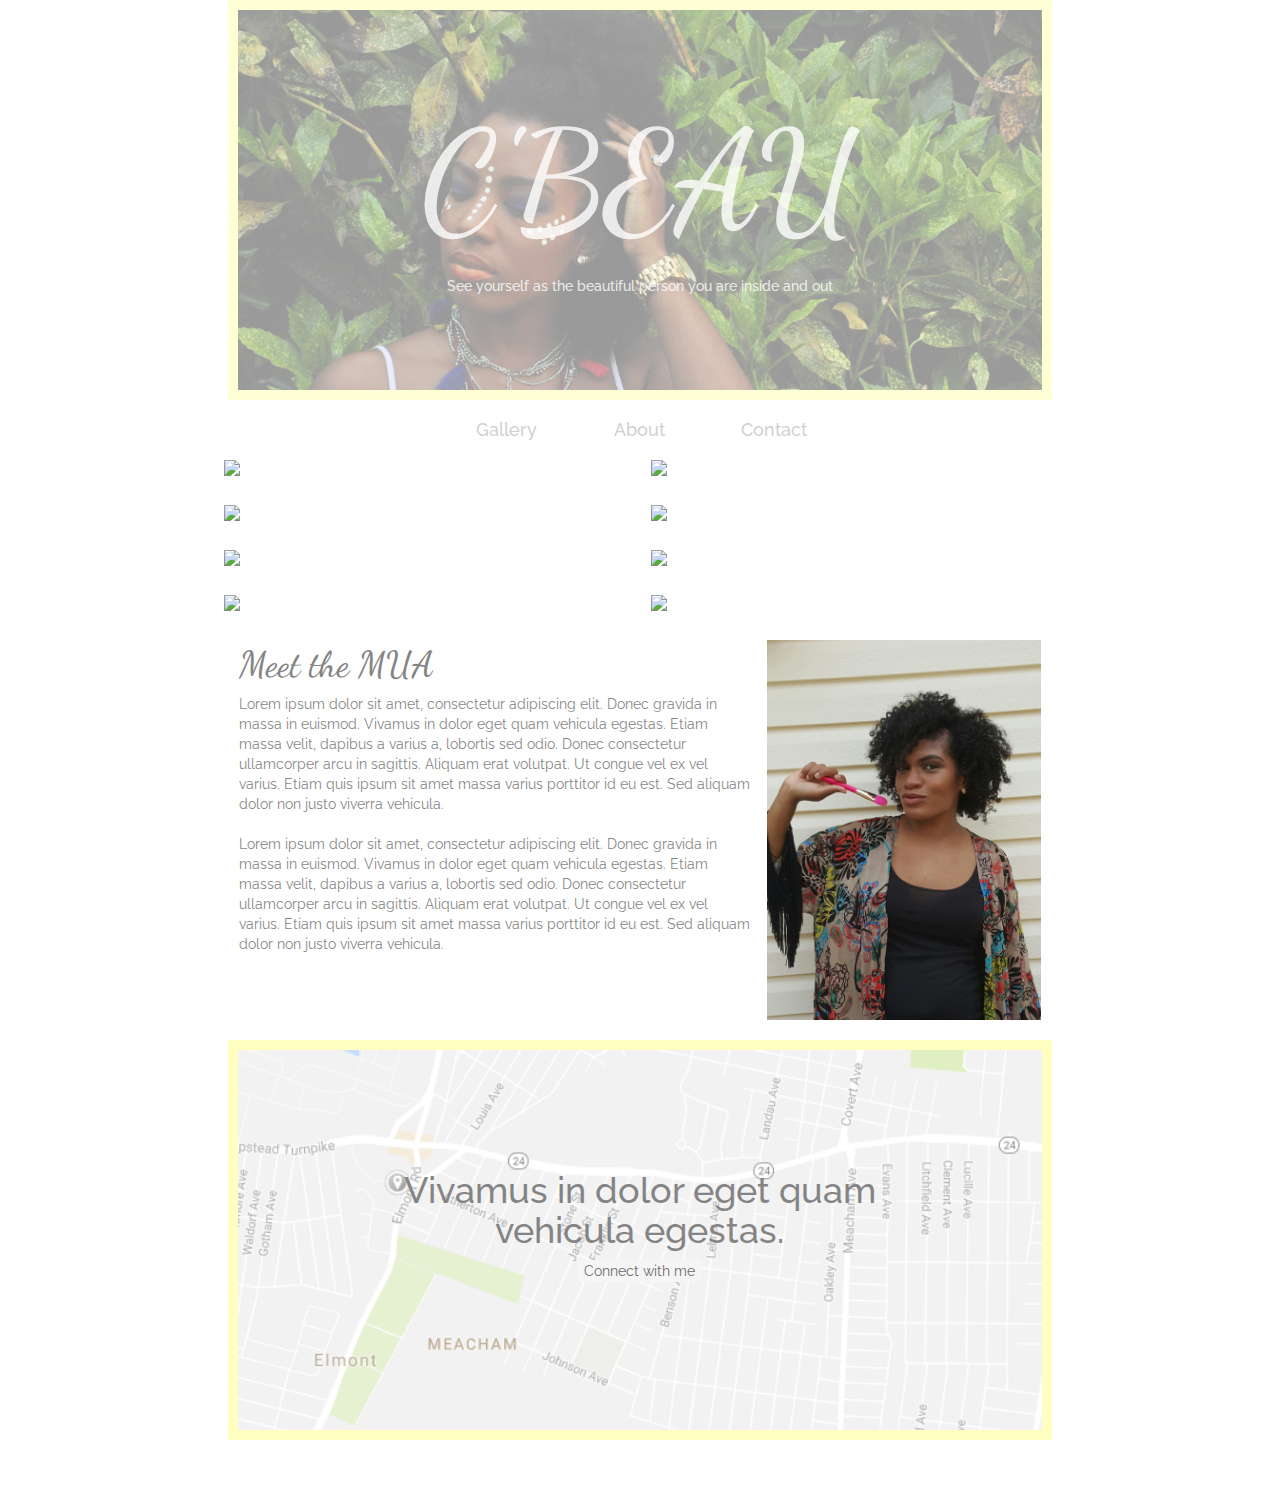
==== index.html @ d359e49a "Update index.html" ====
<!DOCTYPE html>
<html lang="en">
  <head>
    <meta charset="utf-8">
    <meta http-equiv="X-UA-Compatible" content="IE=edge">
    <meta name="viewport" content="width=device-width, initial-scale=1">
    <title>C'Beau</title>


    <!-- Bootstrap -->
    <link href="css/bootstrap.min.css" rel="stylesheet">
    <!-- Custom -->
    <link href="css/custom.css" rel="stylesheet">
<!-- included from initial example -->
    <!-- HTML5 shim and Respond.js for IE8 support of HTML5 elements and media queries -->
    <!-- WARNING: Respond.js doesn't work if you view the page via file:// -->
    <!--[if lt IE 9]>
      <script src="https://oss.maxcdn.com/html5shiv/3.7.2/html5shiv.min.js"></script>
      <script src="https://oss.maxcdn.com/respond/1.4.2/respond.min.js"></script>
    <![endif]-->
    <link href="https://fonts.googleapis.com/css?family=Dancing+Script|Lato|Open+Sans|Raleway|Roboto" rel="stylesheet">

<link href='http://fonts.googleapis.com/css?family=Philosopher' rel='stylesheet' type='text/css'>
  </head>
  <body id = "index">

  <section>
    <div class = "col-md-8 col-md-offset-2 col-xs-12">
      
      <div class = "header_image">
        <div class="header_content">
          <h1 class = "header_text">C'BEAU</h1>
          <h3>See yourself as the beautiful person you are inside and out</h3>
        </div>
      </div>

      <div class ="nav">
        <div class = "col-sm-2 col-sm-offset-3 col-xs-4 nav_link">
          <a href = "#picnav"><h4>Gallery</h4></a>
        </div>
         <div class = "col-sm-2 col-xs-4 nav_link">
          <a href = "#about"><h4>About</h4></a>
        </div>
        <div class = "col-sm-2 col-xs-4 nav_link">
          <a href = "#contact"><h4>Contact</h4></a>
        </div>
      </div>

      <nav id = "picnav" class = "row">
        <ul class = "thumbs">
            <li class = "one_row">
                <img class = "img-responsive" src="http://placehold.it/640x640">
            </li>
            </li>
            <li class = "one_row">
                <img class = "img-responsive" src="http://placehold.it/640x640">
            </li>
            <li class = "one_row">
                <img class = "img-responsive" src="http://placehold.it/640x640">
            </li>
            <li class = "one_row">
                <img class = "img-responsive" src="http://placehold.it/640x640">
            </li>
            <li class = "one_row">
                <img class = "img-responsive" src="http://placehold.it/640x640">
            </li>
            <li class = "one_row">
                <img class = "img-responsive" src="http://placehold.it/640x640">
            </li>
            <li class = "one_row">
                <img class = "img-responsive" src="http://placehold.it/640x640">
            </li>
            <li class = "one_row">
                <img class = "img-responsive" src="http://placehold.it/640x640">
            </li>         
        </ul>
      </nav>
      
      <div id = "about" class ="aboutMe row">
        <div class = "col-sm-8 aboutMe_content">
          <h1 class = "title">Meet the MUA</h1>
          <p>Lorem ipsum dolor sit amet, consectetur adipiscing elit. Donec gravida in massa in euismod. Vivamus in dolor eget quam vehicula egestas. Etiam massa velit, dapibus a varius a, lobortis sed odio. Donec consectetur ullamcorper arcu in sagittis. Aliquam erat volutpat. Ut congue vel ex vel varius. Etiam quis ipsum sit amet massa varius porttitor id eu est. Sed aliquam dolor non justo viverra vehicula.
          <br>
          <br>
          Lorem ipsum dolor sit amet, consectetur adipiscing elit. Donec gravida in massa in euismod. Vivamus in dolor eget quam vehicula egestas. Etiam massa velit, dapibus a varius a, lobortis sed odio. Donec consectetur ullamcorper arcu in sagittis. Aliquam erat volutpat. Ut congue vel ex vel varius. Etiam quis ipsum sit amet massa varius porttitor id eu est. Sed aliquam dolor non justo viverra vehicula.
          </p>
        </div>
        <div class = "col-sm-4 corn_pic">
        </div>
      </div>

      <span>&nbsp</span>
      <span>&nbsp</span>

      <div id = "contact" class = "map col-xs-12">
        <div class = "col-xs-8 col-xs-offset-2 map_content ">
          <h1 class = "contact_header">Vivamus in dolor eget quam vehicula egestas.
          </h1>
          <a href="https://docs.google.com/forms/d/e/1FAIpQLSfSVsfZXkCRWgmv6uAjvbh-sWBnJcJrFKijE2OVEH9epuOwTg/viewform" target="_blank">
            <button class = "contact_button">Connect with me</button>
          </a>
        </div>
      </div>

  </section>



<!-- Included from bootstrap example -->
<!-- jQuery (necessary for Bootstrap's JavaScript plugins) -->
    <script src="https://ajax.googleapis.com/ajax/libs/jquery/1.11.2/jquery.min.js"></script>
<!-- Include all compiled plugins (below), or include individual files as needed -->
    <script src="js/bootstrap.min.js"></script>

  </body>
</html>
---- css/custom.css ----
body{
	margin-bottom:20px;
}
.navbar-default {
  background-color: white;
  border-color: white;
  font-family: 'Open Sans', sans-serif;
}

.header_image{
	background-image: url(DSC_0293.jpg);
	background-size: cover;
	opacity: .4;
	height:400px;
	position:relative;
  border: 10px solid #ffff99;

}

.header_content{
	opacity: 0.8;
    color: #FFFFFF;
	width:75%;
	height:250px;
	position:absolute;
	left:12.5%;
	top:17%;
    padding: 10px 20px 10px 20px;
    text-align: center;
	line-height: 100px; 
}

.header_content h3{
	font-family: 'Raleway', sans-serif;
}

.header_text{
	left: 0;
    position:relative;
    text-align:center;
    width: 100%;
    color:white;
    font-family: 'Dancing Script', cursive;
    font-size:1000%;
}

@media (max-width: 768px){
.header_text{
	font-size:500%;
}
}

@media (max-width: 660px){
.header_text{
	font-size:400%;
}
}
.header_content h3{
	font-size: 100%;
}

.nav_link a{
	color:gray;
	opacity:.6;
}

.nav_link a:hover{
	color:#cccccc;
	text-decoration:none;
}
.nav {
	opacity:.6;
	font-family: 'Raleway', sans-serif;
	padding:10px;
  	text-align: center;
  
}

.one_row{
  width: 47.5%;
    position: relative;
  float: left;
  margin: 0px 1.25%;
  min-height: 20px;
}

@media (max-width: 480px){
.one_row {
  width: 100%;
}
}

#picnav .thumbs li a {
  display: block;
  position: relative;
  text-decoration: none;
  color: #2B2B2B;
  margin: 0px;
  padding: 0px;
}
#picnav .thumbs li {
  margin-bottom: 25px;
}
ol, ul {
  margin-top: 0;
  margin-bottom: 0px;
  padding-left: 0px;
  list-style: none;
}

#picnav .thumbs li a:hover span {
  opacity: 1.0;
  -webkit-transition: opacity 0.3s;
}

#picnav .thumbs li a span {
  color:#351938;
  display: block;
  height: 36px;
  width: 100%;
  -moz-box-sizing: border-box;
  -webkit-box-sizing: border-box;
  box-sizing: border-box;
  padding: 8px 10px;
  background: transparent;
  bottom: 0px;
  position: absolute;
  opacity: 0;
  transition: opacity 0.3s;
  -webkit-transition: opacity 0.3s;
  line-height: normal;
  z-index: 5;
  font-size: 14px;
  line-height: normal;
}
/*
@media (max-width: 880px){
#picnav li a span {
  display: none;
}
}*/
@media (max-width: 660px){
#picnav .thumbs li {
  margin-bottom: 12px;
}
}
#picnav .thumbs .row{
  margin-right: 15px;
}

.aboutMe{
  font-family: 'Raleway', sans-serif;
  margin-left:0px;
  margin-right:0px;
}

.aboutMe_content {
	opacity: .6;
	padding-right:25px;
	padding-left:1.25%;
}

.aboutMe_content p{
	margin-top: 10px;
}
.corn_pic{
	background-image: url(aboutme.jpg);
	background-size: cover;
	height: 380px;
	margin-left:-1.25%;
}
@media (max-width: 768px){
.corn_pic {
  margin-left:0;
}
}
.title{
  font-family: 'Dancing Script', cursive;
  margin-top:5px;
}
.map_content {
  font-family: 'Raleway', sans-serif;
  text-align: center;

}
.map{
  background-image: url(map.jpg);
  background-size: cover;
  height: 400px;
  width:100%;
  opacity: .6;
  border: 10px solid #ffff99;
  margin-bottom:50px;
}
.contact_header{
	margin-top:25%;
}

.contact_button{
	border-width:3px;
	border-radius:1px 1px;
	border-style:none;
	color:initial;
}

.contact_button:hover{
	background-color:#ffff99;
	border-color:#ffff99;
	border-style:solid;
	opacity:.6;
}
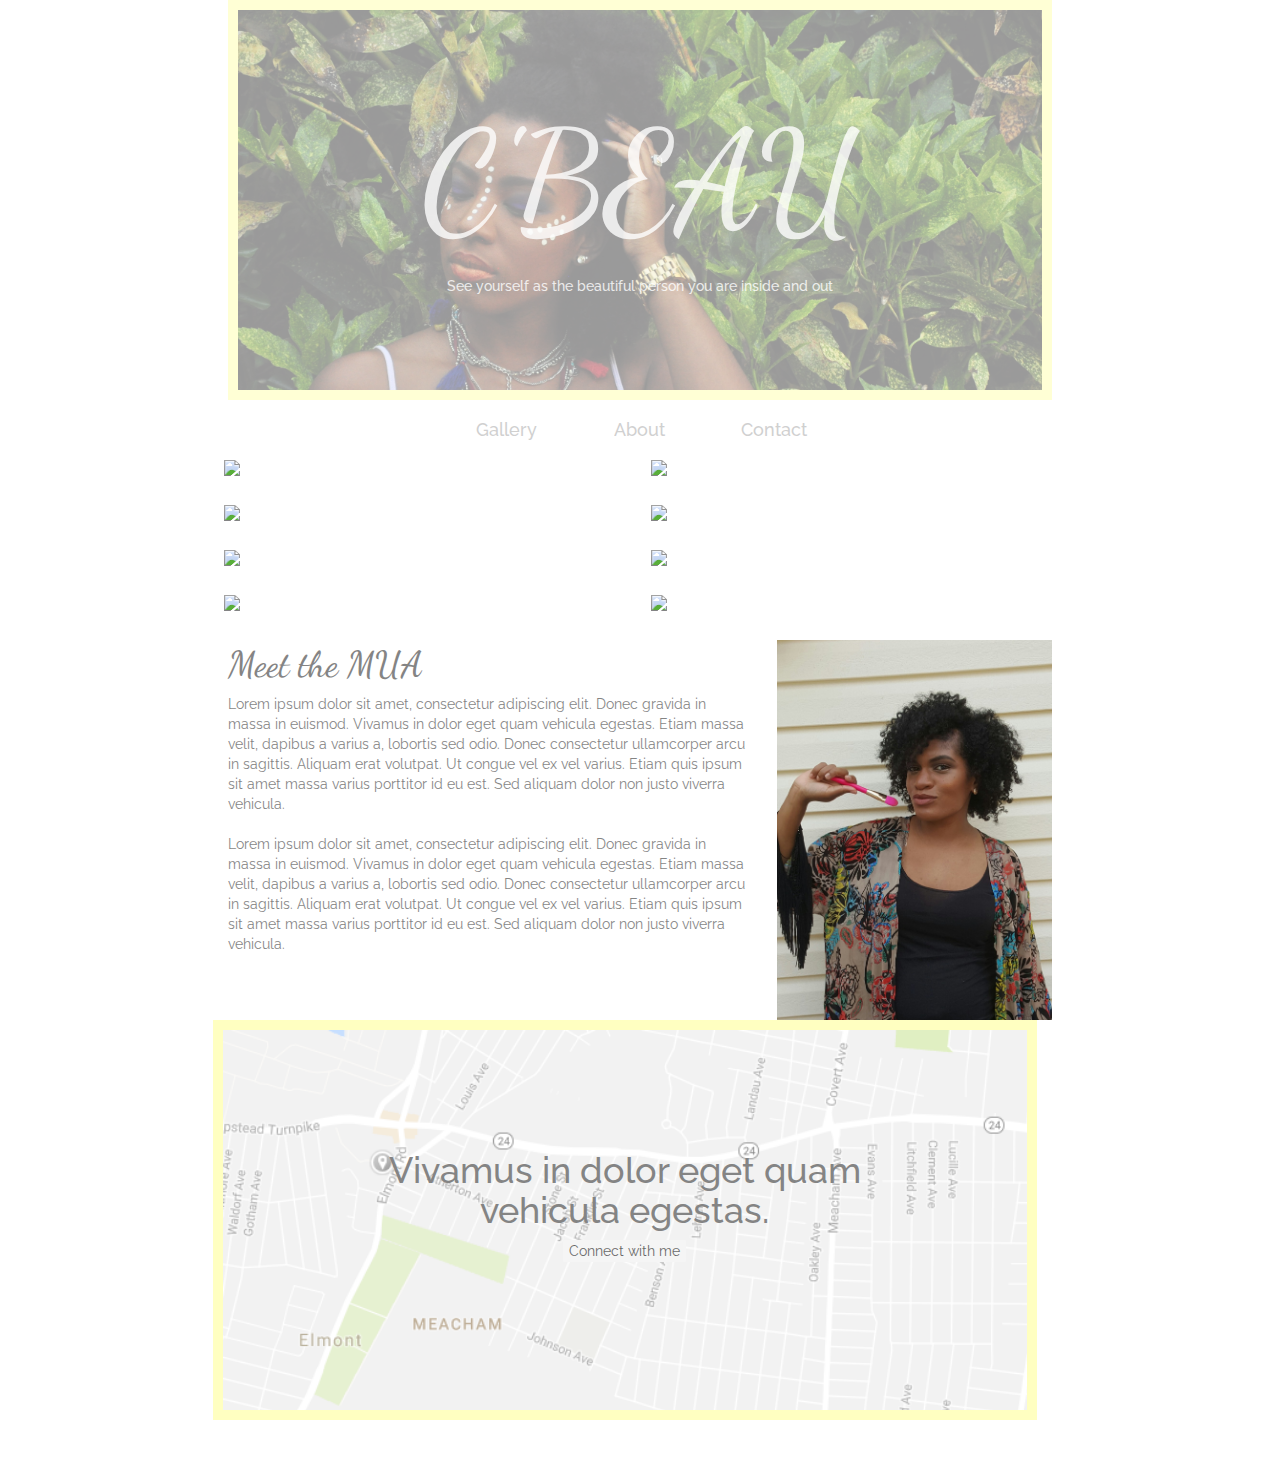
==== commit 58629c89: "Update index.html" ====
--- a/index.html
+++ b/index.html
@@ -26,7 +26,7 @@
   <body id = "index">
 
   <section>
-    <div class = "col-md-8 col-md-offset-2 col-xs-12">
+    <div class = "col-md-8 col-md-offset-2 col-xs-12 row">
       
       <div class = "header_image">
         <div class="header_content">
@@ -93,7 +93,7 @@
       <span>&nbsp</span>
       <span>&nbsp</span>
 
-      <div id = "contact" class = "map col-xs-12">
+      <div id = "contact" class = "map col-xs-12 row">
         <div class = "col-xs-8 col-xs-offset-2 map_content ">
           <h1 class = "contact_header">Vivamus in dolor eget quam vehicula egestas.
           </h1>
--- a/css/custom.css
+++ b/css/custom.css
@@ -157,9 +157,13 @@
 .aboutMe_content {
 	opacity: .6;
 	padding-right:25px;
-	padding-left:1.25%;
-}
-
+	padding-left:0;
+}
+@media (max-width: 768px){
+.aboutMe_content {
+  padding-right:0;
+}
+}
 .aboutMe_content p{
 	margin-top: 10px;
 }
@@ -167,13 +171,8 @@
 	background-image: url(aboutme.jpg);
 	background-size: cover;
 	height: 380px;
-	margin-left:-1.25%;
-}
-@media (max-width: 768px){
-.corn_pic {
-  margin-left:0;
-}
-}
+}
+
 .title{
   font-family: 'Dancing Script', cursive;
   margin-top:5px;
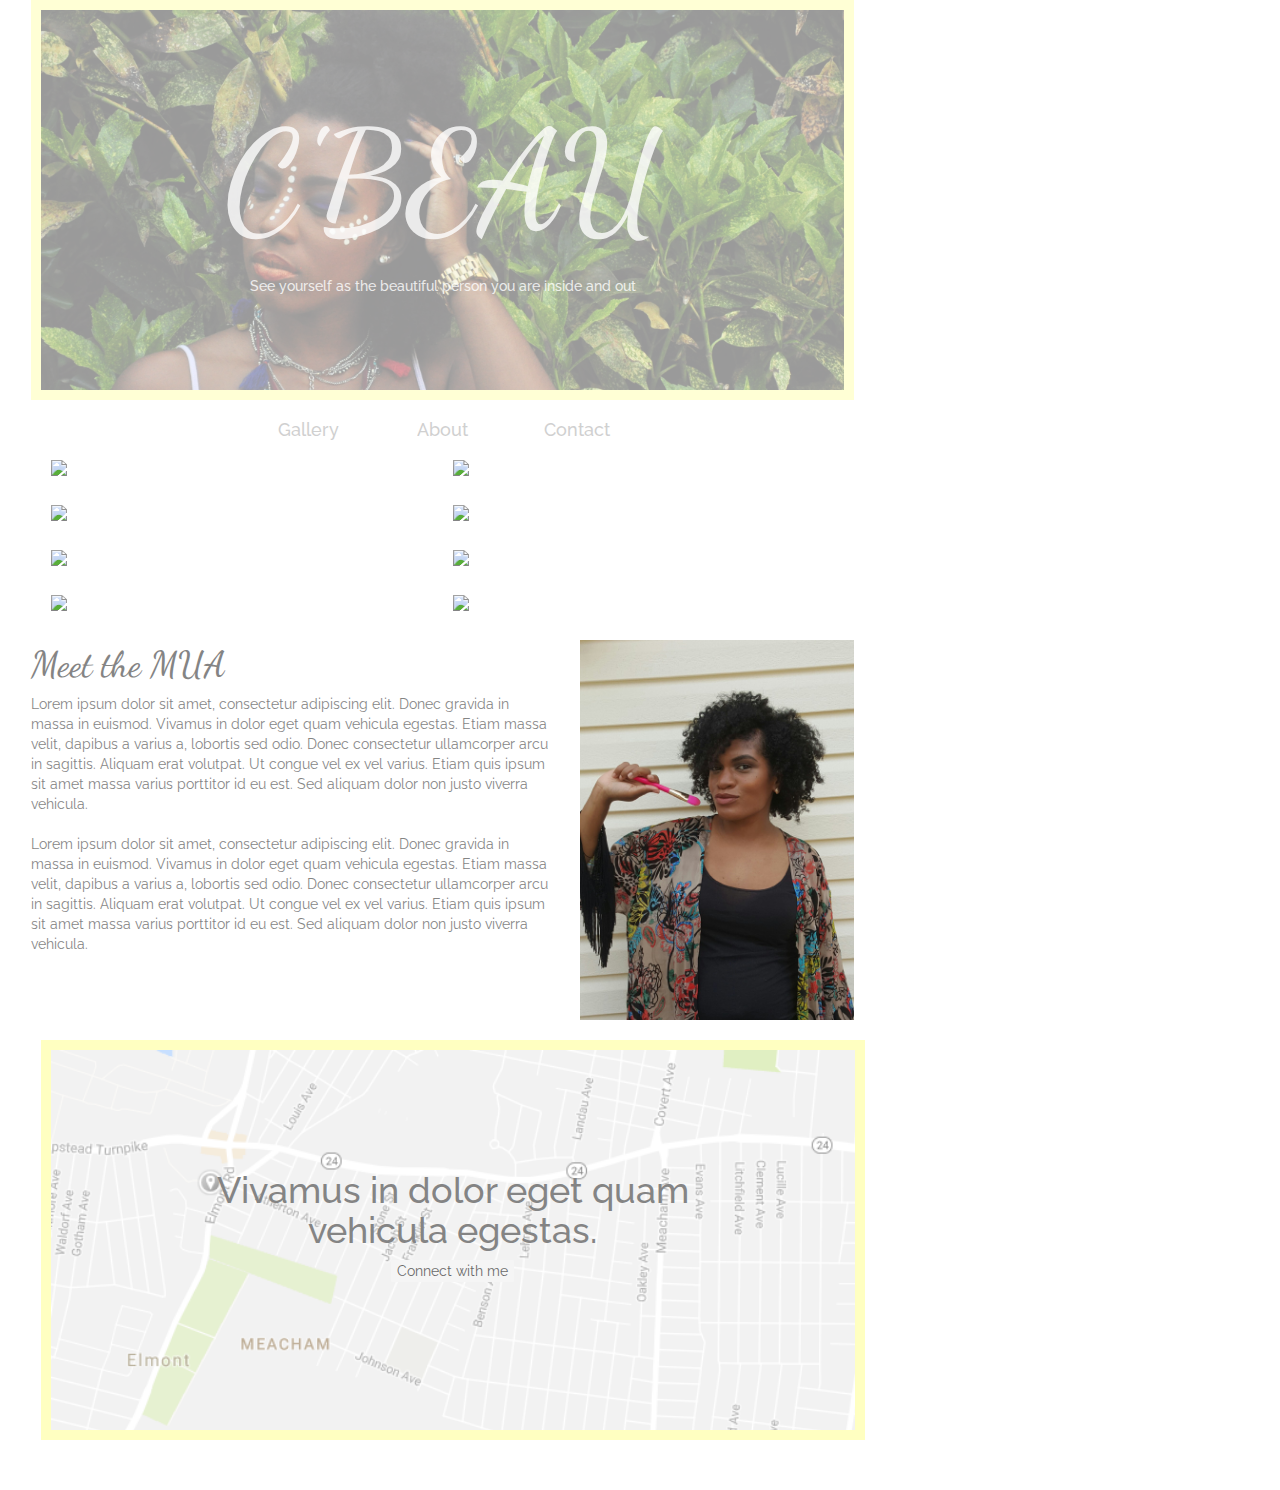
==== commit bd304438: "Update index.html" ====
--- a/index.html
+++ b/index.html
@@ -26,7 +26,7 @@
   <body id = "index">
 
   <section>
-    <div class = "col-md-8 col-md-offset-2 col-xs-12 row">
+    <div class = "row col-md-8 col-md-offset-2 col-xs-12 ">
       
       <div class = "header_image">
         <div class="header_content">
--- a/css/custom.css
+++ b/css/custom.css
@@ -1,5 +1,5 @@
-body{
-	margin-bottom:20px;
+.row{
+	margin: 0px 1.25%;
 }
 .navbar-default {
   background-color: white;
@@ -19,14 +19,14 @@
 
 .header_content{
 	opacity: 0.8;
-    color: #FFFFFF;
+    	color: #FFFFFF;
 	width:75%;
 	height:250px;
 	position:absolute;
 	left:12.5%;
 	top:17%;
-    padding: 10px 20px 10px 20px;
-    text-align: center;
+	padding: 10px 20px 10px 20px;
+    	text-align: center;
 	line-height: 100px; 
 }
 
@@ -36,12 +36,12 @@
 
 .header_text{
 	left: 0;
-    position:relative;
-    text-align:center;
-    width: 100%;
-    color:white;
-    font-family: 'Dancing Script', cursive;
-    font-size:1000%;
+    	position:relative;
+    	text-align:center;
+    	width: 100%;
+    	color:white;
+    	font-family: 'Dancing Script', cursive;
+    	font-size:1000%;
 }
 
 @media (max-width: 768px){
@@ -77,11 +77,11 @@
 }
 
 .one_row{
-  width: 47.5%;
-    position: relative;
-  float: left;
-  margin: 0px 1.25%;
-  min-height: 20px;
+  	width: 47.5%;
+  	position: relative;
+  	float: left;
+	margin: 0px 1.25%;
+	min-height: 20px;
 }
 
 @media (max-width: 480px){
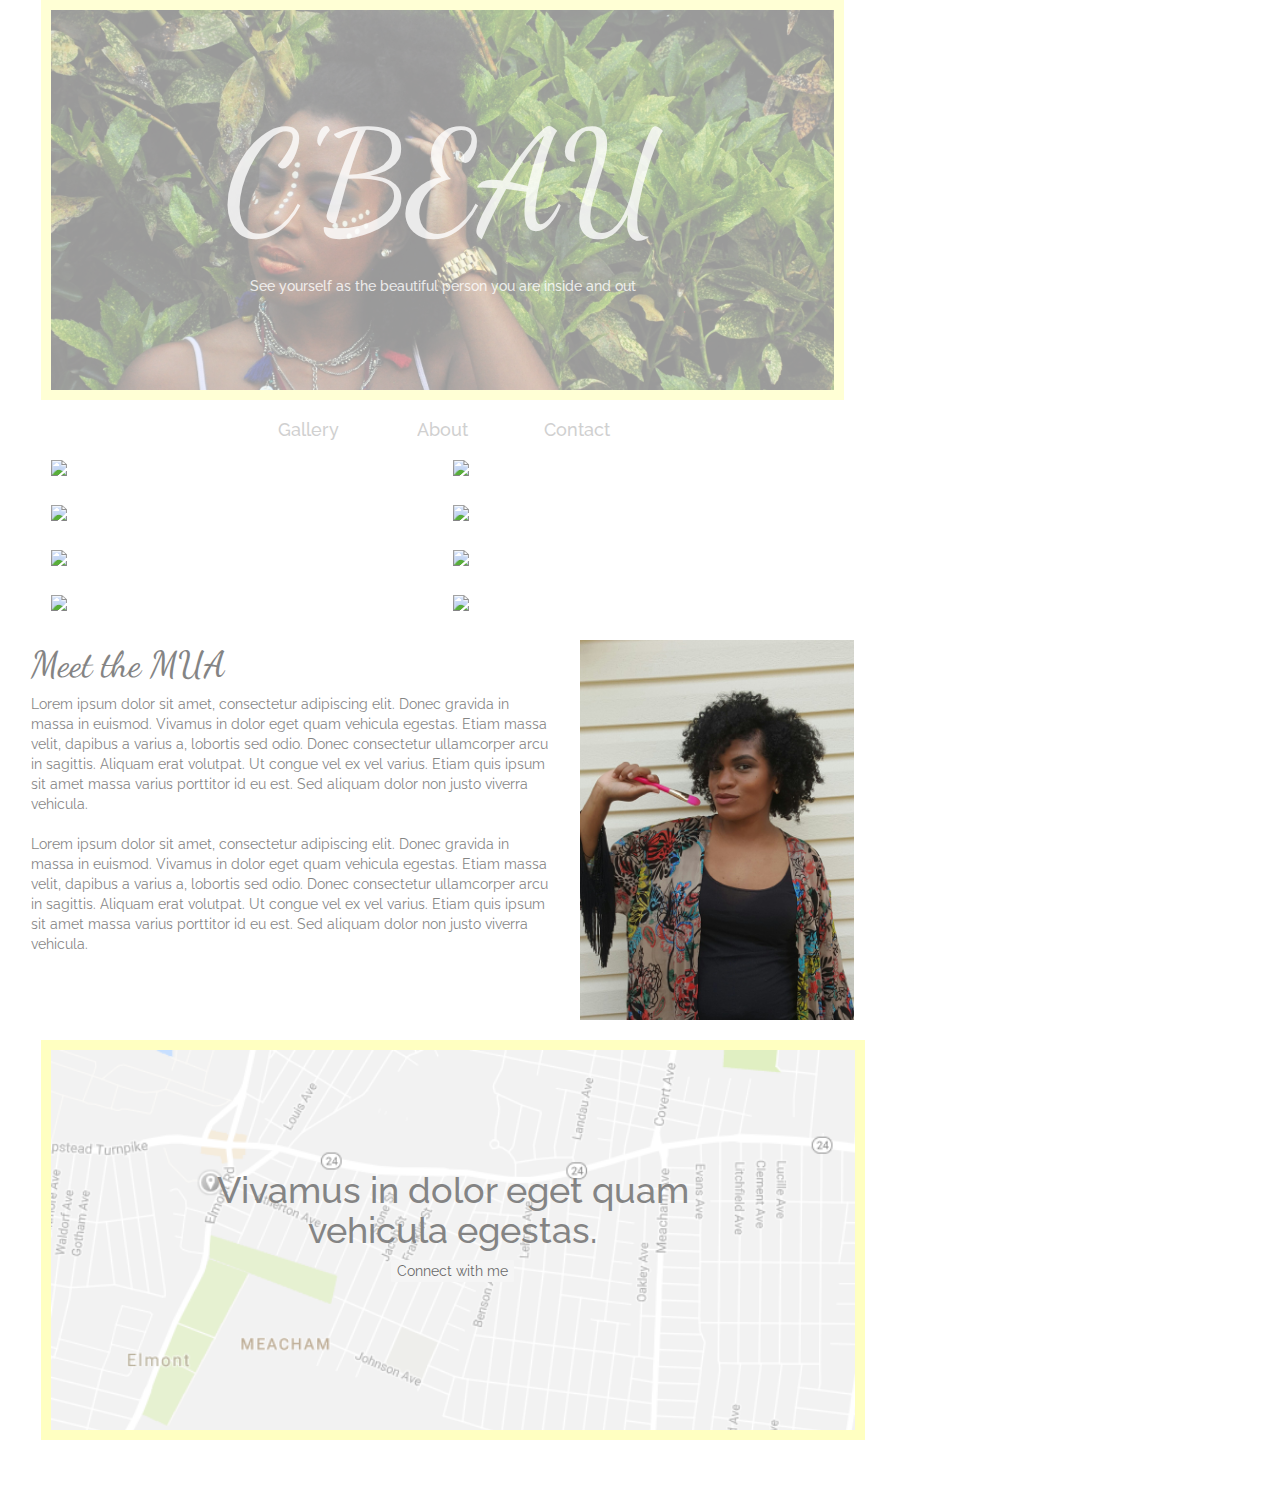
==== commit 82d75c3c: "Update index.html" ====
--- a/index.html
+++ b/index.html
@@ -26,9 +26,9 @@
   <body id = "index">
 
   <section>
-    <div class = "row col-md-8 col-md-offset-2 col-xs-12 ">
+    <div class = "main row col-md-8 col-md-offset-2 col-xs-12 ">
       
-      <div class = "header_image">
+      <div class = "row header_image">
         <div class="header_content">
           <h1 class = "header_text">C'BEAU</h1>
           <h3>See yourself as the beautiful person you are inside and out</h3>
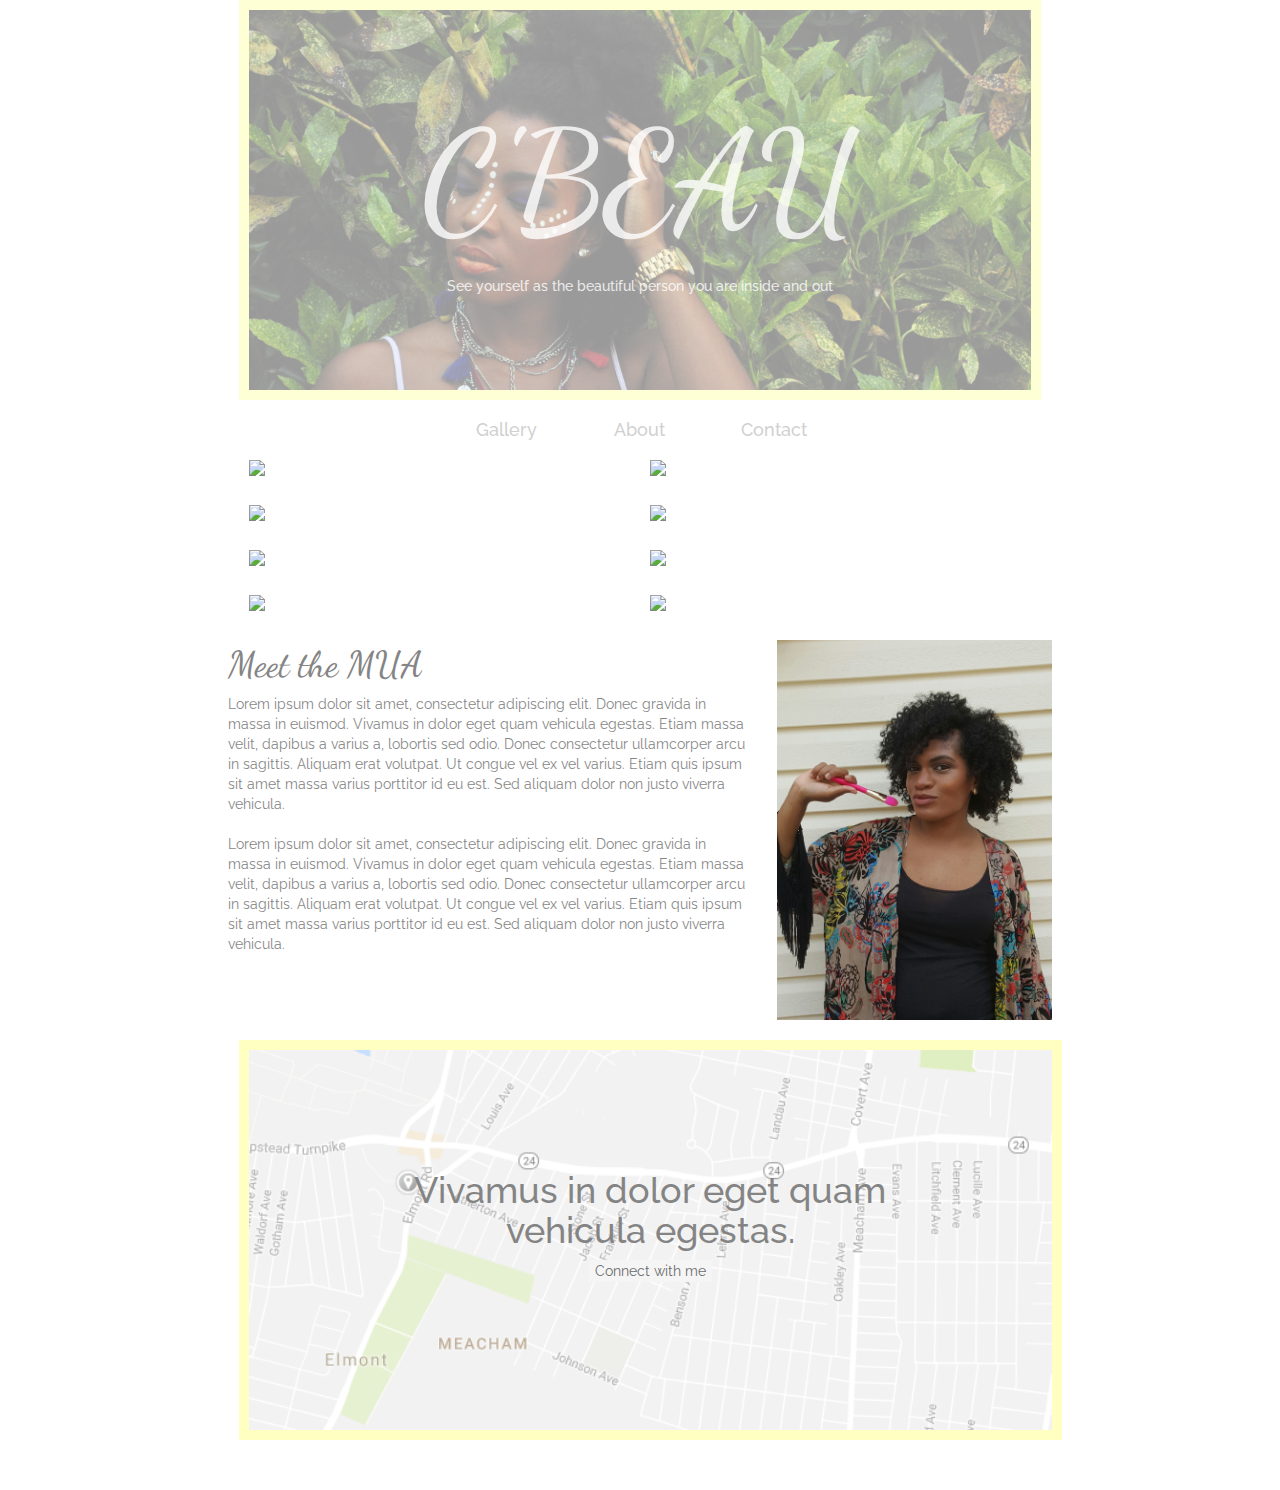
==== commit 6eb787af: "Update index.html" ====
--- a/index.html
+++ b/index.html
@@ -26,7 +26,7 @@
   <body id = "index">
 
   <section>
-    <div class = "main row col-md-8 col-md-offset-2 col-xs-12 ">
+    <div class = "main col-md-8 col-md-offset-2 col-xs-12 ">
       
       <div class = "row header_image">
         <div class="header_content">
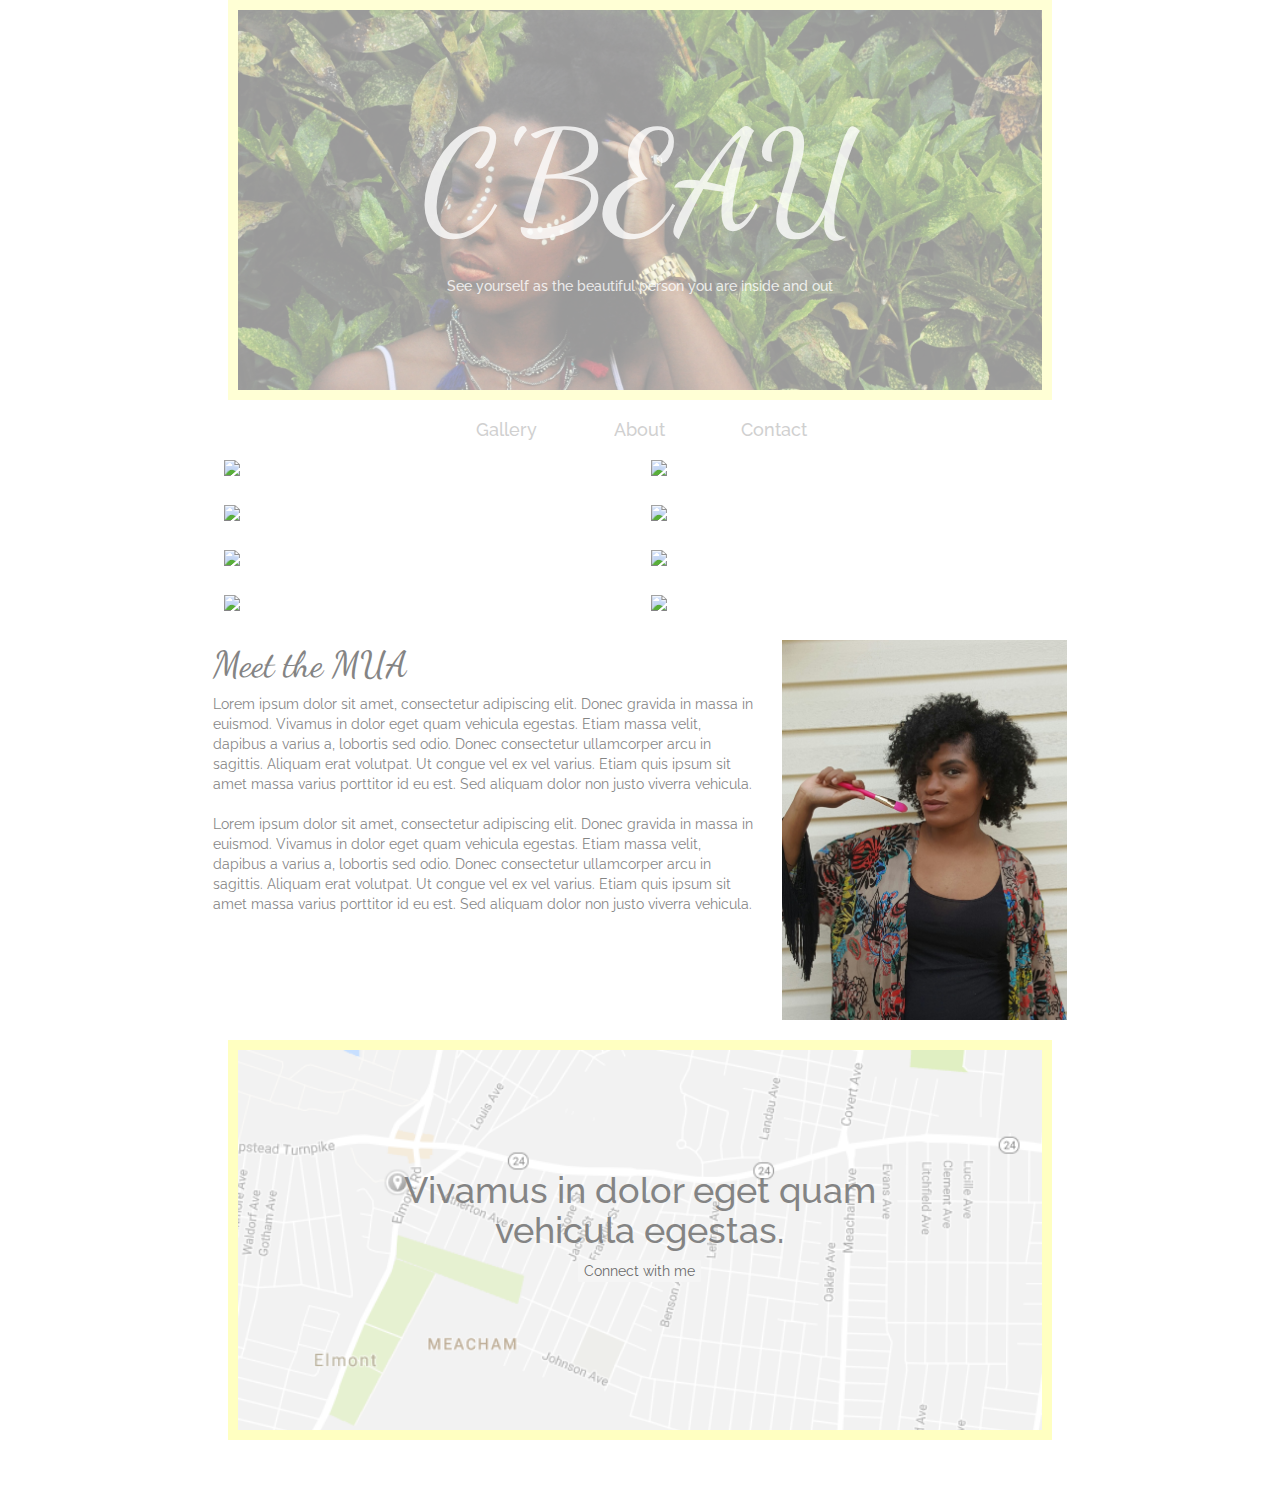
==== commit 0cdf100b: "Update index.html" ====
--- a/index.html
+++ b/index.html
@@ -28,7 +28,7 @@
   <section>
     <div class = "main col-md-8 col-md-offset-2 col-xs-12 ">
       
-      <div class = "row header_image">
+      <div class = "header_image">
         <div class="header_content">
           <h1 class = "header_text">C'BEAU</h1>
           <h3>See yourself as the beautiful person you are inside and out</h3>
@@ -93,7 +93,7 @@
       <span>&nbsp</span>
       <span>&nbsp</span>
 
-      <div id = "contact" class = "map col-xs-12 row">
+      <div id = "contact" class = "map col-xs-12">
         <div class = "col-xs-8 col-xs-offset-2 map_content ">
           <h1 class = "contact_header">Vivamus in dolor eget quam vehicula egestas.
           </h1>
--- a/css/custom.css
+++ b/css/custom.css
@@ -1,6 +1,3 @@
-.row{
-	margin: 0px 1.25%;
-}
 .navbar-default {
   background-color: white;
   border-color: white;
@@ -150,8 +147,6 @@
 
 .aboutMe{
   font-family: 'Raleway', sans-serif;
-  margin-left:0px;
-  margin-right:0px;
 }
 
 .aboutMe_content {
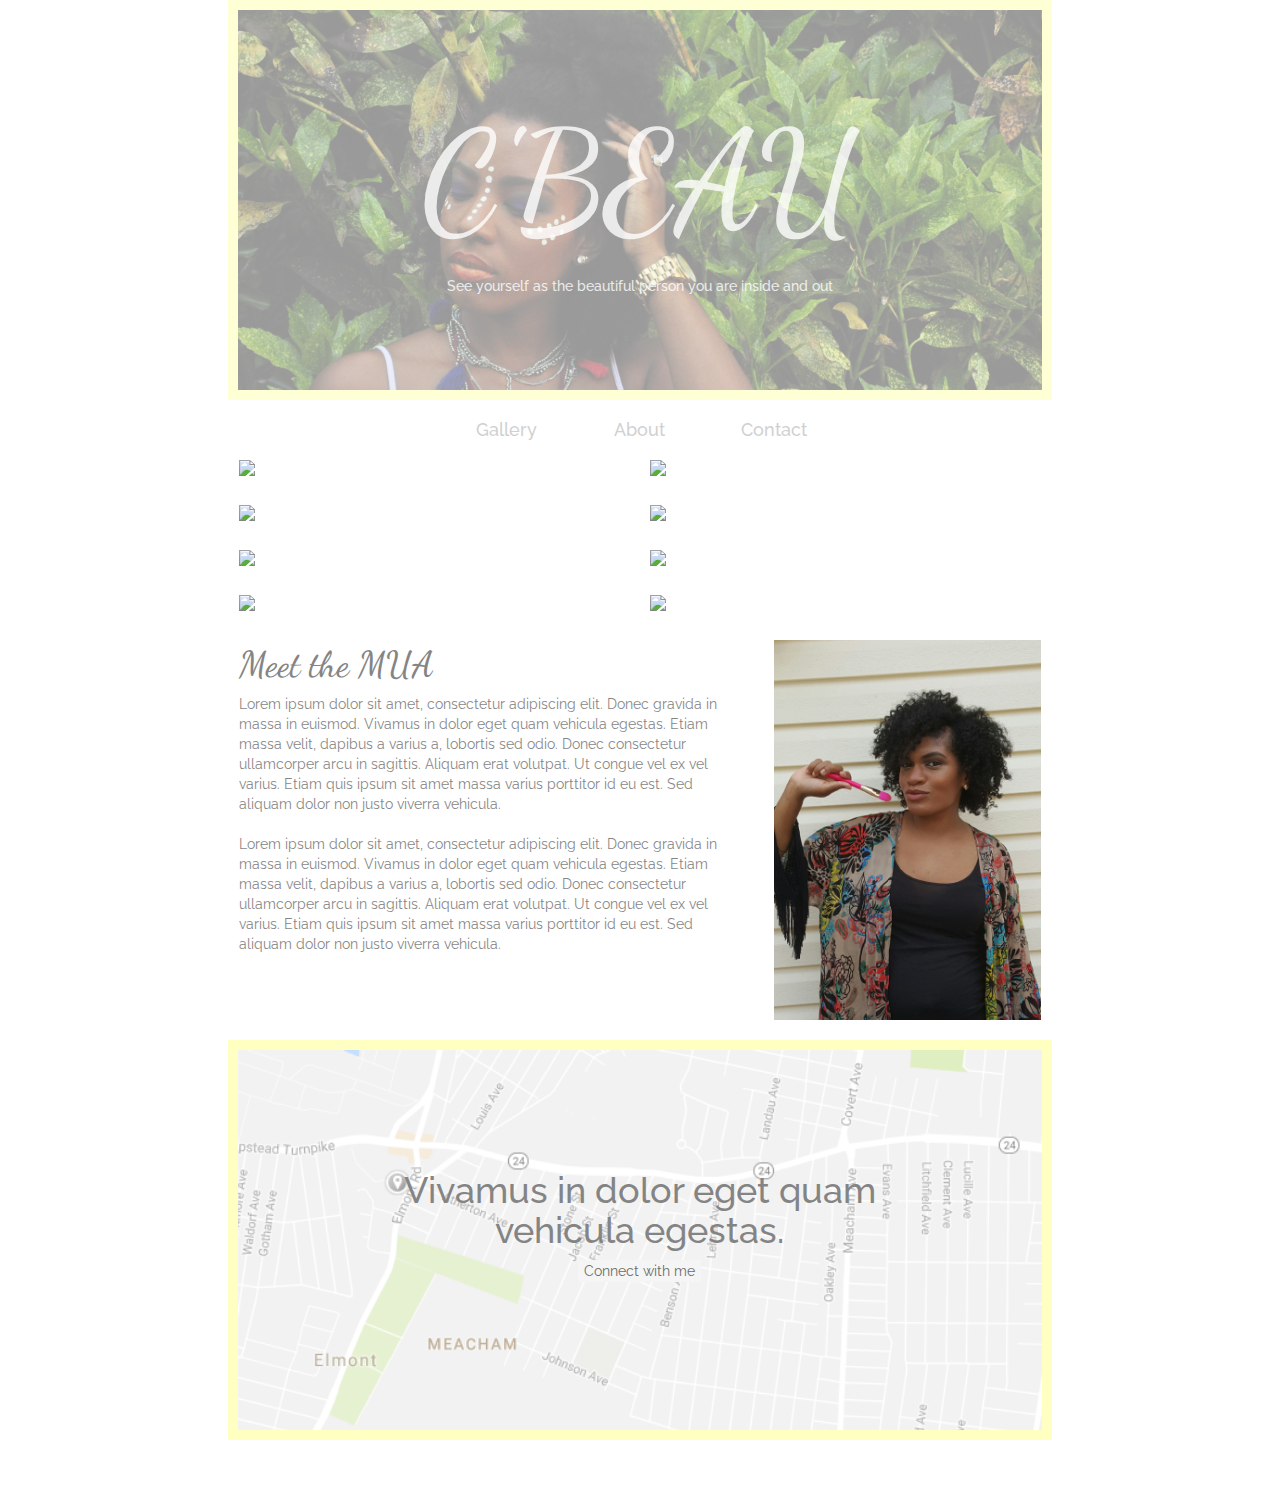
==== commit 93193cf2: "working version" ====
--- a/index.html
+++ b/index.html
@@ -1,4 +1,3 @@
-
 <!DOCTYPE html>
 <html lang="en">
   <head>
--- a/css/custom.css
+++ b/css/custom.css
@@ -5,16 +5,27 @@
 }
 
 .header_image{
-	background-image: url(DSC_0293.jpg);
-	background-size: cover;
-	opacity: .4;
-	height:400px;
-	position:relative;
+  background-image: url(DSC_0293.jpg);
+  background-size: cover;
+  opacity: .4;
+  height:400px;
+  position:relative;
   border: 10px solid #ffff99;
 
 }
 
 .header_content{
+  opacity: 0.8;
+      color: #FFFFFF;
+  width:75%;
+  height:250px;
+  position:absolute;
+  left:12.5%;
+  top:17%;
+  padding: 10px 20px 10px 20px;
+      text-align: center;
+  line-height: 100px; 
+=======
 	opacity: 0.8;
     	color: #FFFFFF;
 	width:75%;
@@ -28,10 +39,17 @@
 }
 
 .header_content h3{
-	font-family: 'Raleway', sans-serif;
-}
-
-.header_text{
+  font-family: 'Raleway', sans-serif;
+}
+
+.header_text{
+  left: 0;
+      position:relative;
+      text-align:center;
+      width: 100%;
+      color:white;
+      font-family: 'Dancing Script', cursive;
+      font-size:1000%;
 	left: 0;
     	position:relative;
     	text-align:center;
@@ -43,20 +61,40 @@
 
 @media (max-width: 768px){
 .header_text{
-	font-size:500%;
+  font-size:500%;
 }
 }
 
 @media (max-width: 660px){
 .header_text{
+  font-size:400%;
+}
+}
+}
+
+@media (max-width: 660px){
+.header_text{
 	font-size:400%;
 }
 }
 .header_content h3{
-	font-size: 100%;
+  font-size: 100%;
 }
 
 .nav_link a{
+  color:gray;
+  opacity:.6;
+}
+
+.nav_link a:hover{
+  color:#cccccc;
+  text-decoration:none;
+}
+.nav {
+  opacity:.6;
+  font-family: 'Raleway', sans-serif;
+  padding:10px;
+    text-align: center;
 	color:gray;
 	opacity:.6;
 }
@@ -74,6 +112,11 @@
 }
 
 .one_row{
+    width: 47.5%;
+    position: relative;
+    float: left;
+  margin: 0px 1.25%;
+  min-height: 20px;
   	width: 47.5%;
   	position: relative;
   	float: left;
@@ -85,6 +128,10 @@
 .one_row {
   width: 100%;
 }
+}
+#picnav{
+  margin-right:0px;
+  margin-left: 0px;
 }
 
 #picnav .thumbs li a {
@@ -147,9 +194,13 @@
 
 .aboutMe{
   font-family: 'Raleway', sans-serif;
+  margin: 0px 1.25%;
 }
 
 .aboutMe_content {
+  opacity: .6;
+  padding-right:25px;
+  padding-left:0;
 	opacity: .6;
 	padding-right:25px;
 	padding-left:0;
@@ -160,12 +211,13 @@
 }
 }
 .aboutMe_content p{
+  margin-top: 10px;
 	margin-top: 10px;
 }
 .corn_pic{
-	background-image: url(aboutme.jpg);
-	background-size: cover;
-	height: 380px;
+  background-image: url(aboutme.jpg);
+  background-size: cover;
+  height: 380px;
 }
 
 .title{
@@ -187,19 +239,20 @@
   margin-bottom:50px;
 }
 .contact_header{
-	margin-top:25%;
+  margin-top:25%;
 }
 
 .contact_button{
-	border-width:3px;
-	border-radius:1px 1px;
-	border-style:none;
-	color:initial;
+  border-width:3px;
+  border-radius:1px 1px;
+  border-style:none;
+  color:initial;
 }
 
 .contact_button:hover{
-	background-color:#ffff99;
-	border-color:#ffff99;
-	border-style:solid;
-	opacity:.6;
-}	
+  background-color:#ffff99;
+  border-color:#ffff99;
+  border-style:solid;
+  opacity:.6;
+} 
+
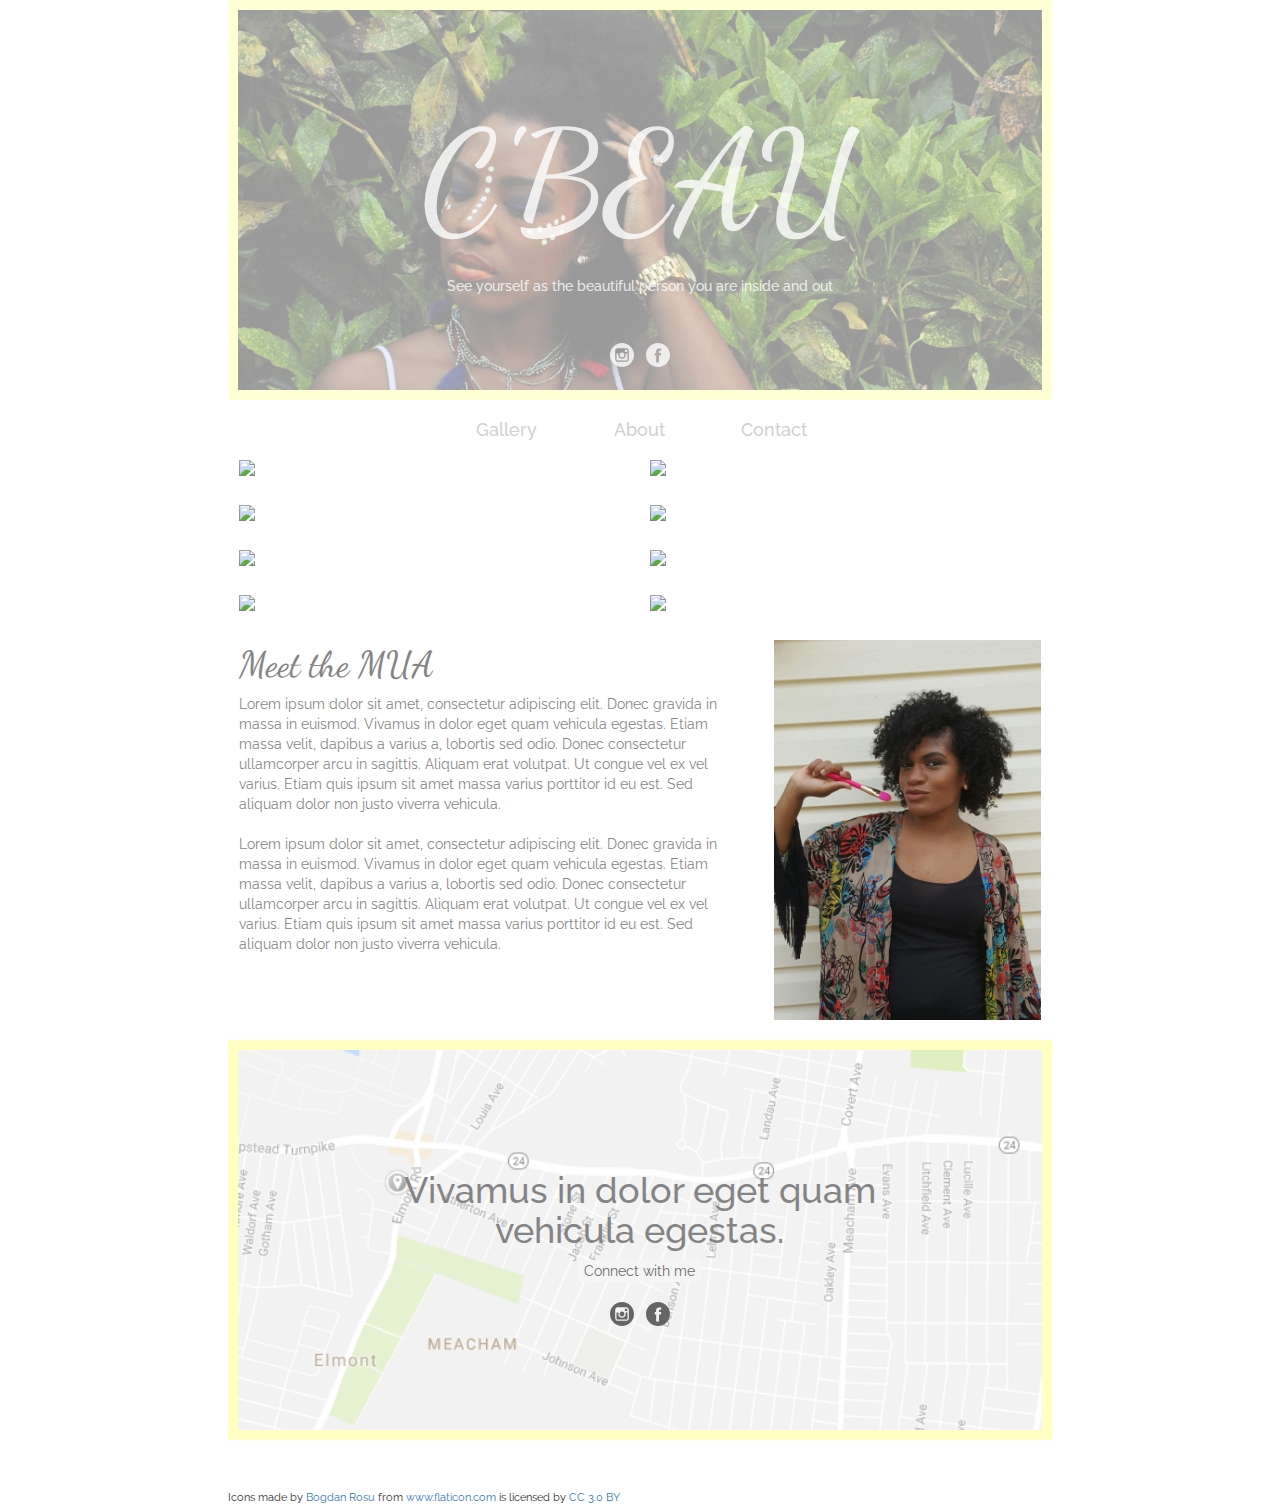
==== commit aa7466fd: "social buttons added" ====
--- a/index.html
+++ b/index.html
@@ -31,6 +31,9 @@
         <div class="header_content">
           <h1 class = "header_text">C'BEAU</h1>
           <h3>See yourself as the beautiful person you are inside and out</h3>
+          <a href ="https://instagram.com/cbeaumua" target = "_blank"><img src="[data-uri]" /></a>
+          <span>&nbsp</span>
+          <a href = "https://www.facebook.com/cbeaumua/" target = "_blank"><img src="[data-uri]" /></a>
         </div>
       </div>
 
@@ -99,9 +102,14 @@
           <a href="https://docs.google.com/forms/d/e/1FAIpQLSfSVsfZXkCRWgmv6uAjvbh-sWBnJcJrFKijE2OVEH9epuOwTg/viewform" target="_blank">
             <button class = "contact_button">Connect with me</button>
           </a>
+          <br>
+          <br>
+          <a href ="https://instagram.com/cbeaumua" target = "_blank"><img src="[data-uri]" /></a>
+          <span>&nbsp</span>
+          <a href = "https://www.facebook.com/cbeaumua/" target = "_blank"><img src="[data-uri]" /></a>
         </div>
       </div>
-
+      <div class = "footer">Icons made by <a href="http://www.flaticon.com/authors/bogdan-rosu" title="Bogdan Rosu">Bogdan Rosu</a> from <a href="http://www.flaticon.com" title="Flaticon">www.flaticon.com</a> is licensed by <a href="http://creativecommons.org/licenses/by/3.0/" title="Creative Commons BY 3.0" target="_blank">CC 3.0 BY</a></div>
   </section>
 
 
--- a/css/custom.css
+++ b/css/custom.css
@@ -24,8 +24,7 @@
   top:17%;
   padding: 10px 20px 10px 20px;
       text-align: center;
-  line-height: 100px; 
-=======
+  line-height: 100px;
 	opacity: 0.8;
     	color: #FFFFFF;
 	width:75%;
@@ -65,18 +64,13 @@
 }
 }
 
-@media (max-width: 660px){
-.header_text{
-  font-size:400%;
-}
-}
-}
-
-@media (max-width: 660px){
+
+@media (max-width: 480px){
 .header_text{
 	font-size:400%;
 }
 }
+
 .header_content h3{
   font-size: 100%;
 }
@@ -238,6 +232,7 @@
   border: 10px solid #ffff99;
   margin-bottom:50px;
 }
+
 .contact_header{
   margin-top:25%;
 }
@@ -256,3 +251,7 @@
   opacity:.6;
 } 
 
+.footer{
+  font-family: 'Raleway', sans-serif;
+  font-size: 8pt; 
+}